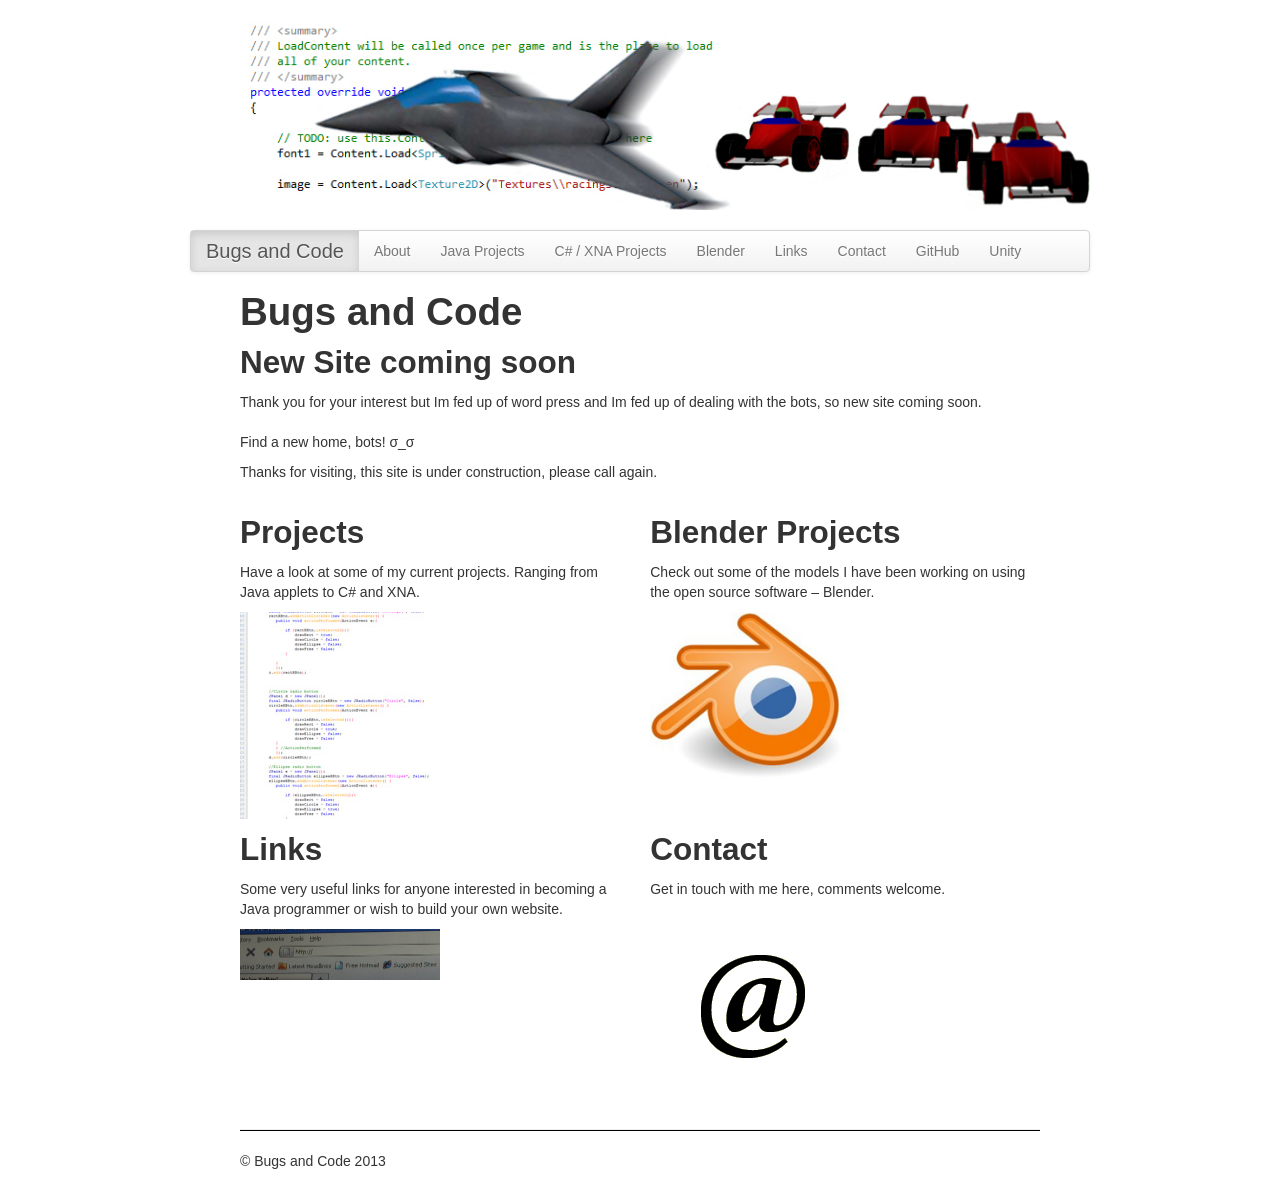
==== index.html @ 048d29f4 "Update index.html" ====
<!DOCTYPE html>
<html lang="en">
<head>
    <meta charset="utf-8">
    <title>Williams Home page</title>
    <meta name="viewport" content="width=device-width, initial-scale=1.0">
    <meta name="description" content="">
    <meta name="author" content="">

    <!-- Le styles -->
    <link href="./css/bootstrap.min.css" rel="stylesheet">
    <link href="./css/site.css" rel="stylesheet">
    <style type="text/css">
        body {

            background-color: #ffffff;
        }
    </style>
    <link href="./css/bootstrap-responsive.min.css" rel="stylesheet">

    <!-- HTML5 shim, for IE6-8 support of HTML5 elements -->
    <!--[if lt IE 9]>
    <script src="../assets/js/html5shiv.js"></script>
    <![endif]-->
</head>
<body>
<div style="width:900px; margin:0 auto;">

    <img src="./img/title.jpg" alt="title image" style="padding: 20px"/>

    <div class="navbar">
    	  <div class="navbar-inner">
		    <div class="container">
		      <a class="btn btn-navbar" data-toggle="collapse" data-target=".nav-collapse">
		        <span class="icon-bar"></span>
		        <span class="icon-bar"></span>
		        <span class="icon-bar"></span>
		      </a>		      
		      <div class="nav-collapse">
		        <ul class="nav">
		          <li class="active"><a class="brand" href="index.html">Bugs and Code</a></li>
                        <li><a href="./html/about.html">About</a></li>
                        <li><a href="./html/jprojects.html">Java Projects</a></li>
                        <li><a href="./html/csharpxna.html">C# / XNA Projects</a></li>
                        <li><a href="./html/blender.html">Blender</a></li>
                        <li><a href="./html/links.html">Links</a></li>
                        <li><a href="./html/contact.html">Contact</a></li>
                        <li><a href="https://github.com/wtarr">GitHub</a></li>
                        <li><a href="./html/unity.html">Unity</a></li>
		        </ul>		        	
		      </div><!-- /.nav-collapse -->
		    </div><!-- /.container -->
		  </div><!-- /navbar-inner -->
		</div><!-- /navbar -->

    <div style="padding-right: 50px; padding-left: 50px">  <!-- Content -->

        <h1>Bugs and Code</h1>
        <h2>New Site coming soon</h2>
        <p>Thank you for your interest but Im fed up of word press and Im fed up of dealing with the bots, so new site coming soon.
            <br/></br/>
            Find a new home, bots! &#963;_&#963;
        </p>


        Thanks for visiting, this site is under construction, please call again.
        <br><br>
        <div class="row-fluid">

            <div class="span6">
                <h2>Projects</h2>

                <p>Have a look at some of my current projects. Ranging from Java applets to C# and XNA.</p>
                <img src="./img/code.jpg" alt="title image " width="200" height="200"/>
            </div>

            <div class="span6">
                <h2>Blender Projects</h2>

                <p>Check out some of the models I have been working on using the open source software – Blender.</p>
                <img src="./img/logoblender.jpg" alt="title image" width="200" height="200"/>
            </div>
        </div>
        <div class="row-fluid">
            <div class="span6">
                <h2>Links</h2>

                <p>Some very useful links for anyone interested in becoming a Java programmer or wish to build your own
                    website.</p>
                <img src="./img/links.jpg" alt="title image" width="200" height="200"/>
            </div>

            <div class="span6">
                <h2>Contact</h2>

                <p>Get in touch with me here, comments welcome.</p>
                <img src="./img/contact.gif" alt="title image" width="200" height="200"/>
            </div>
        </div>


        <hr style="border-bottom-color: #000000">

        <p>&copy; Bugs and Code 2013</p>


    </div>  <!-- Content -->

 </div>
    <!-- Le javascript
    ================================================== -->
    <!-- Placed at the end of the document so the pages load faster -->
    <script src="./js/jquery-1.10.2.min.js"></script>
    <script src="./js/bootstrap.min.js"></script>


</body>
</html>
---- css/site.css ----
.center {
    margin: 0 auto !important;
    float: none !important;
    text-align: center;
    width: 960px;
}

.row-fluid [class*="span6"]:nth-child(2n+1) {
    margin-left: 0;
}

.myDiver{
    min-height:530px;
    height:auto !important;
    height:530px;
}
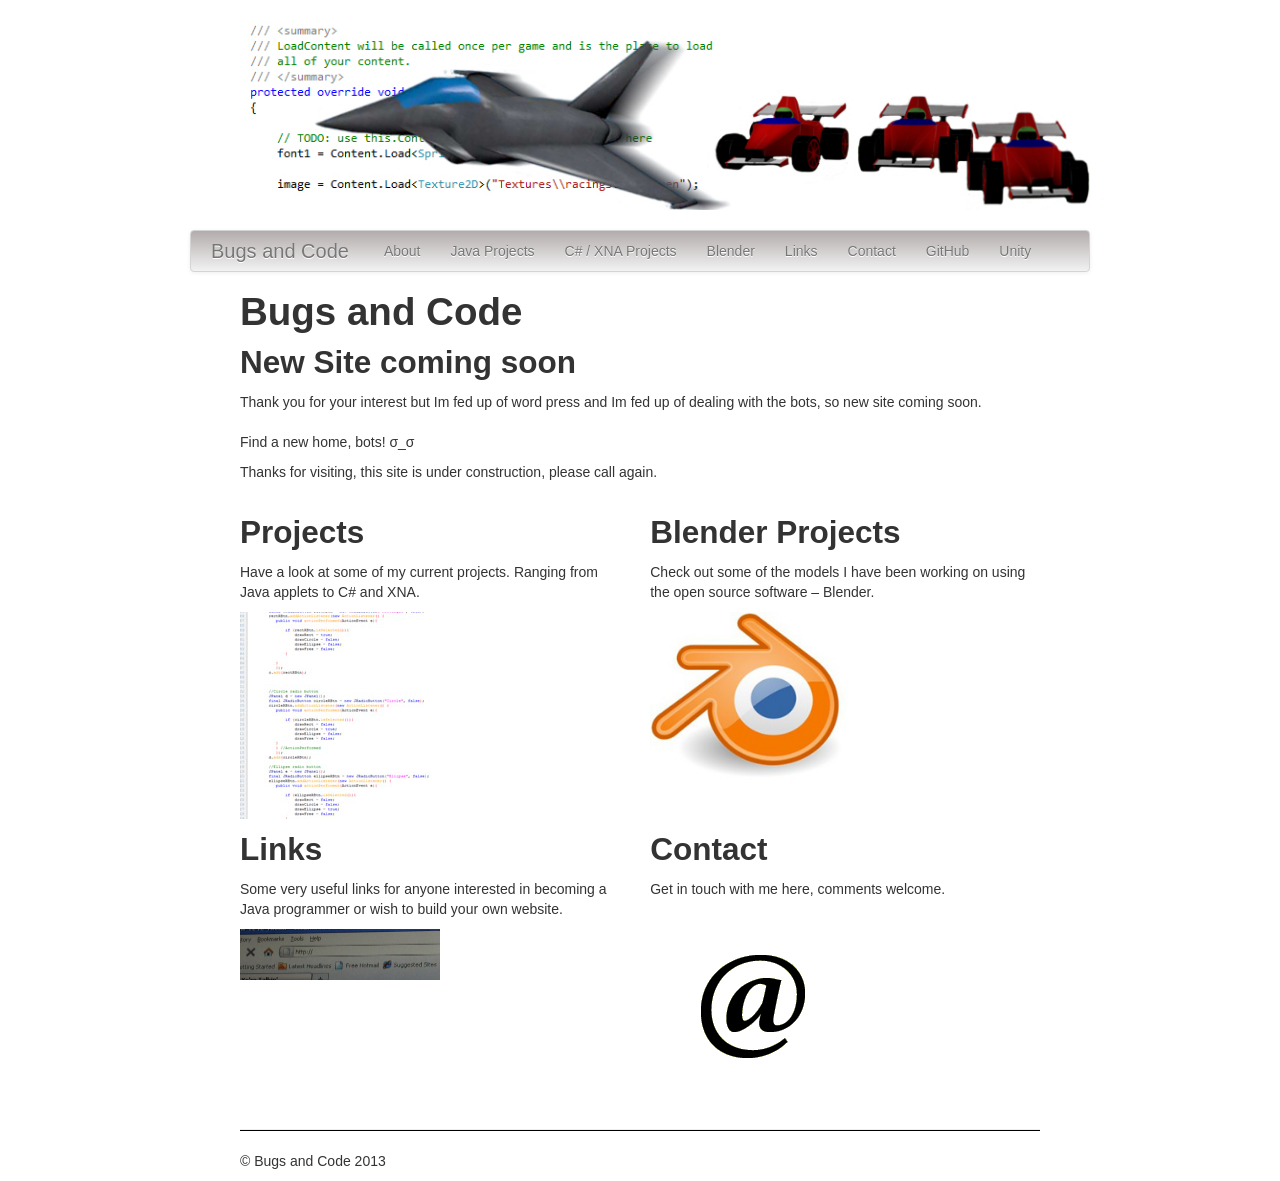
==== commit 19788e6a: "Collasable nav bar" ====
--- a/index.html
+++ b/index.html
@@ -31,14 +31,14 @@
     <div class="navbar">
     	  <div class="navbar-inner">
 		    <div class="container">
-		      <a class="btn btn-navbar" data-toggle="collapse" data-target=".nav-collapse">
+                <a class="brand active" href="index.html">Bugs and Code</a>
+		        <a class="btn btn-navbar" style="float: left" data-toggle="collapse" data-target=".nav-collapse">
 		        <span class="icon-bar"></span>
 		        <span class="icon-bar"></span>
 		        <span class="icon-bar"></span>
-		      </a>		      
+		        </a>
 		      <div class="nav-collapse">
 		        <ul class="nav">
-		          <li class="active"><a class="brand" href="index.html">Bugs and Code</a></li>
                         <li><a href="./html/about.html">About</a></li>
                         <li><a href="./html/jprojects.html">Java Projects</a></li>
                         <li><a href="./html/csharpxna.html">C# / XNA Projects</a></li>
--- a/css/site.css
+++ b/css/site.css
@@ -13,4 +13,7 @@
     min-height:530px;
     height:auto !important;
     height:530px;
+}
+.navbar-inner{
+background-image: linear-gradient(to bottom,#B3ACAC,#f2f2f2);
 }
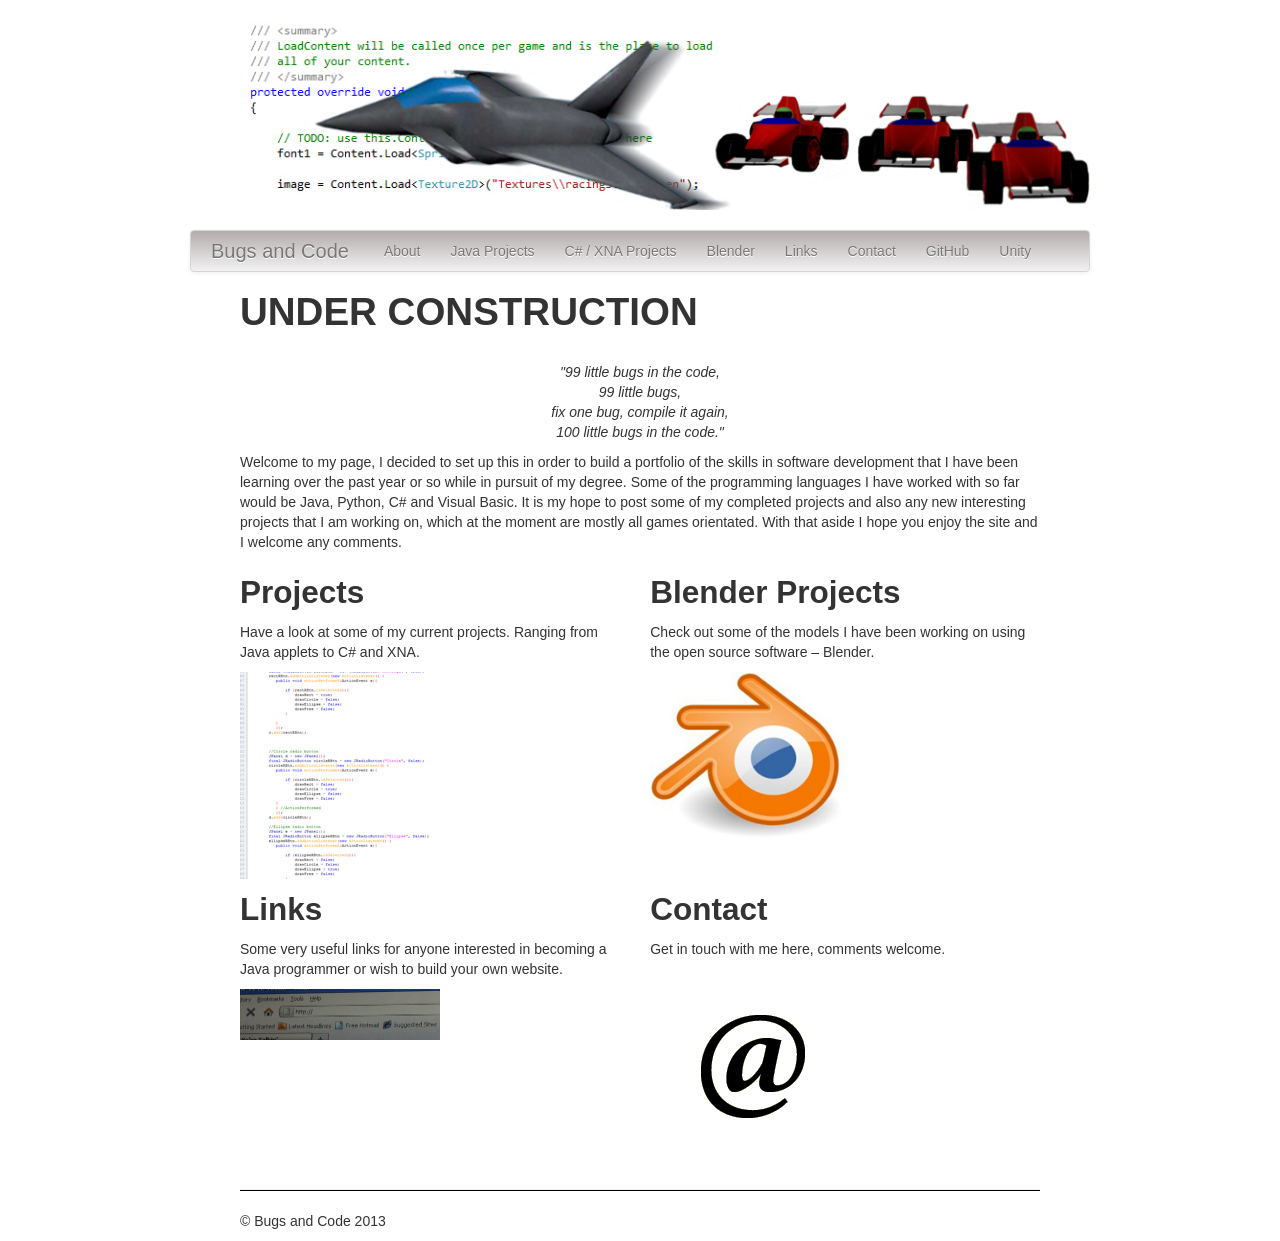
==== commit 77fea56f: "Adding more content from old site" ====
--- a/index.html
+++ b/index.html
@@ -55,16 +55,22 @@
 
     <div style="padding-right: 50px; padding-left: 50px">  <!-- Content -->
 
-        <h1>Bugs and Code</h1>
-        <h2>New Site coming soon</h2>
-        <p>Thank you for your interest but Im fed up of word press and Im fed up of dealing with the bots, so new site coming soon.
-            <br/></br/>
-            Find a new home, bots! &#963;_&#963;
-        </p>
+            <h1>UNDER CONSTRUCTION</h1>
+        <br/>
+        <strong style="text-align: center;">
+        </strong>
+        <p style="text-align: center;"><em>"99 little bugs in the code,<br/>
+            99 little bugs,<br/>
+            fix one bug, compile it again,<br/>
+            100 little bugs in the code."</em></p>
 
+        <p>Welcome to my page, I decided to set up this in order to build a portfolio of the skills in software
+            development that I have been learning over the past year or so while in pursuit of my degree. Some
+            of the programming languages I have worked with so far would be Java, Python, C# and Visual Basic.
+            It is my hope to post some of my completed projects and also any new interesting projects that I am working
+            on, which at the moment are mostly all games orientated. With that aside I hope you enjoy the site and I
+            welcome any comments. </p>
 
-        Thanks for visiting, this site is under construction, please call again.
-        <br><br>
         <div class="row-fluid">
 
             <div class="span6">
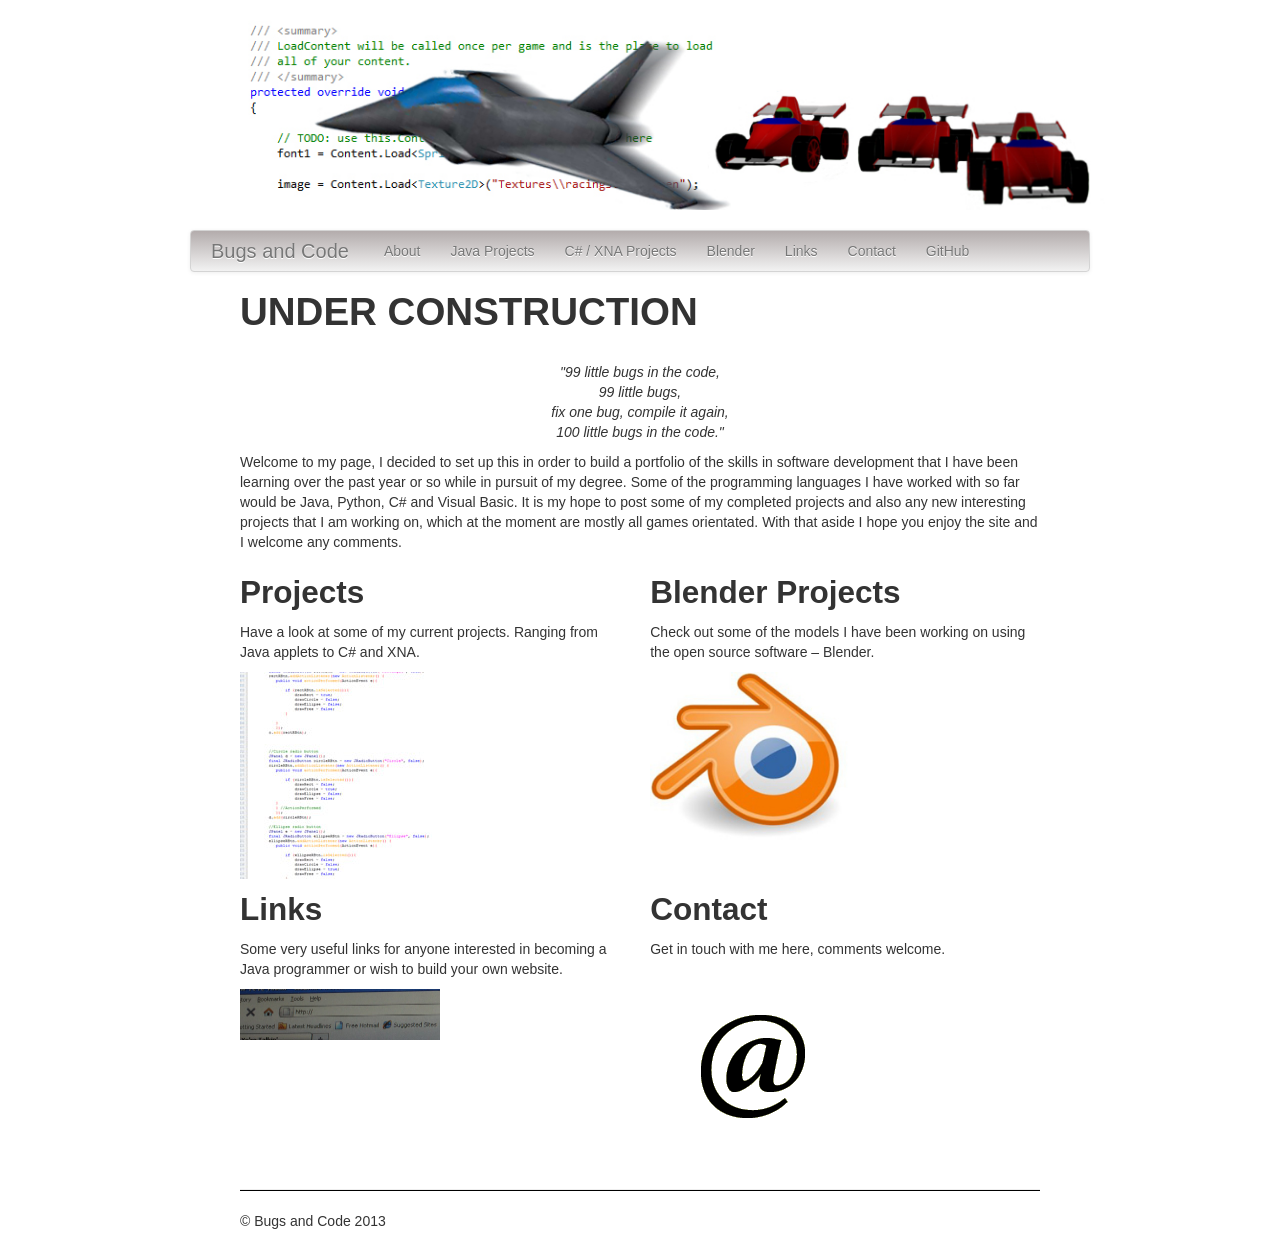
==== commit 1164e8f2: "Remove unity page" ====
--- a/index.html
+++ b/index.html
@@ -2,7 +2,7 @@
 <html lang="en">
 <head>
     <meta charset="utf-8">
-    <title>Williams Home page</title>
+    <title>Bugs and Code</title>
     <meta name="viewport" content="width=device-width, initial-scale=1.0">
     <meta name="description" content="">
     <meta name="author" content="">
@@ -46,7 +46,7 @@
                         <li><a href="./html/links.html">Links</a></li>
                         <li><a href="./html/contact.html">Contact</a></li>
                         <li><a href="https://github.com/wtarr">GitHub</a></li>
-                        <li><a href="./html/unity.html">Unity</a></li>
+                        <!--<li><a href="./html/unity.html">Unity</a></li>-->
 		        </ul>		        	
 		      </div><!-- /.nav-collapse -->
 		    </div><!-- /.container -->
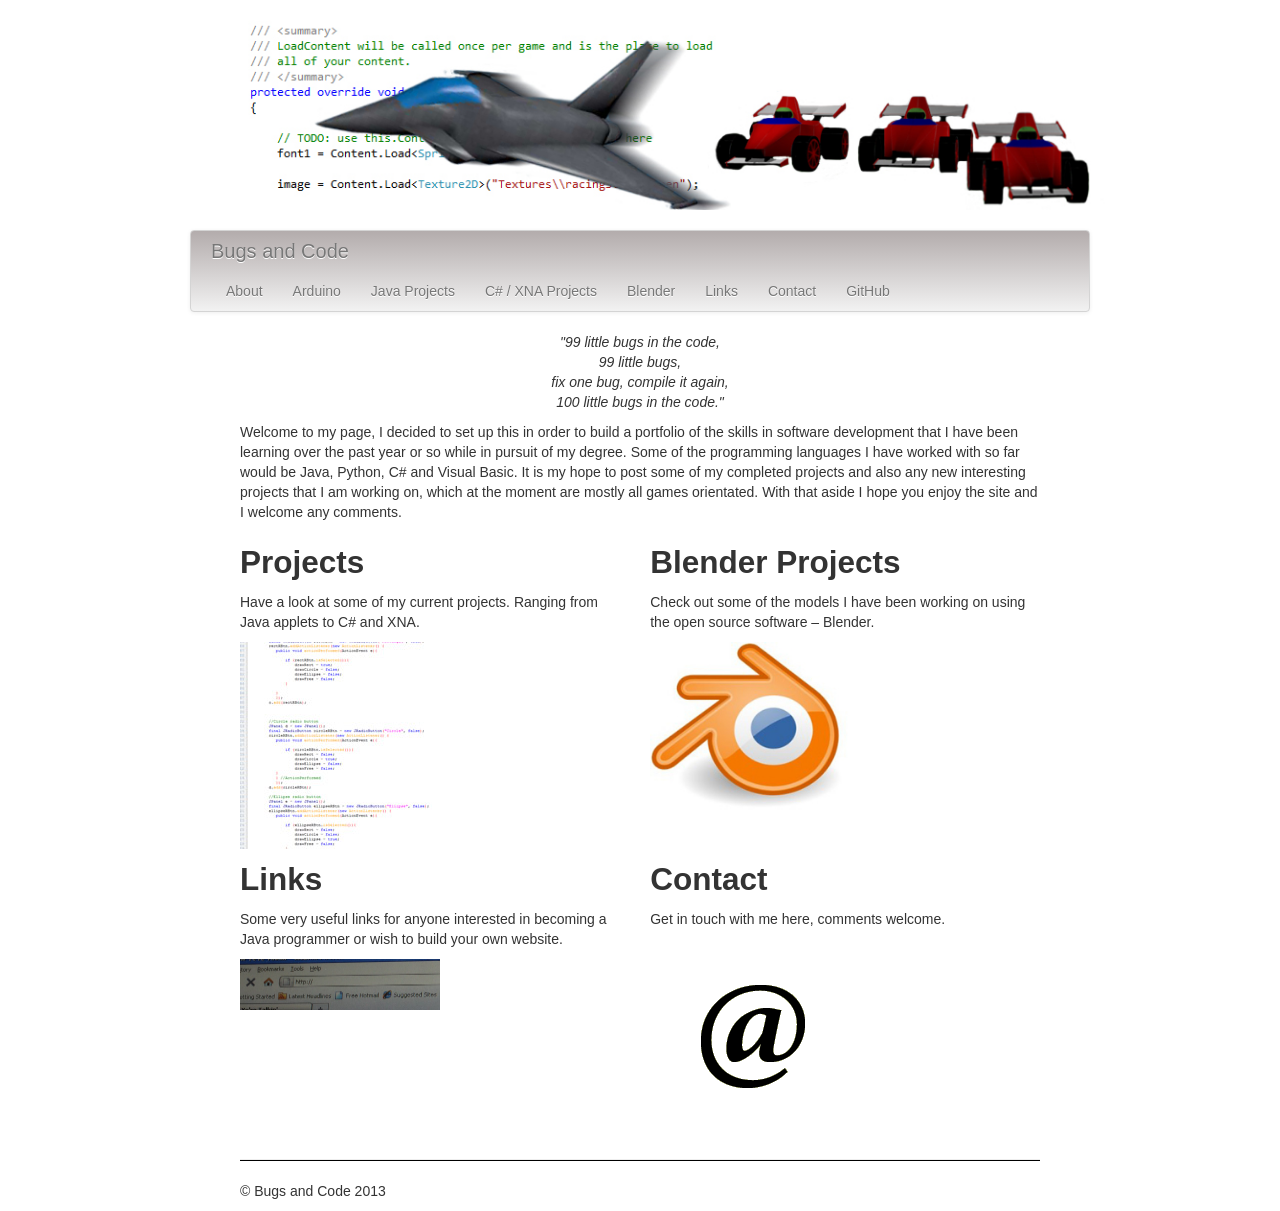
==== commit 71e2ed64: "Adding arduino page" ====
--- a/index.html
+++ b/index.html
@@ -40,6 +40,7 @@
 		      <div class="nav-collapse">
 		        <ul class="nav">
                         <li><a href="./html/about.html">About</a></li>
+                        <li><a href="./html/arduino.html">Arduino</a> </li>
                         <li><a href="./html/jprojects.html">Java Projects</a></li>
                         <li><a href="./html/csharpxna.html">C# / XNA Projects</a></li>
                         <li><a href="./html/blender.html">Blender</a></li>
@@ -54,9 +55,6 @@
 		</div><!-- /navbar -->
 
     <div style="padding-right: 50px; padding-left: 50px">  <!-- Content -->
-
-            <h1>UNDER CONSTRUCTION</h1>
-        <br/>
         <strong style="text-align: center;">
         </strong>
         <p style="text-align: center;"><em>"99 little bugs in the code,<br/>
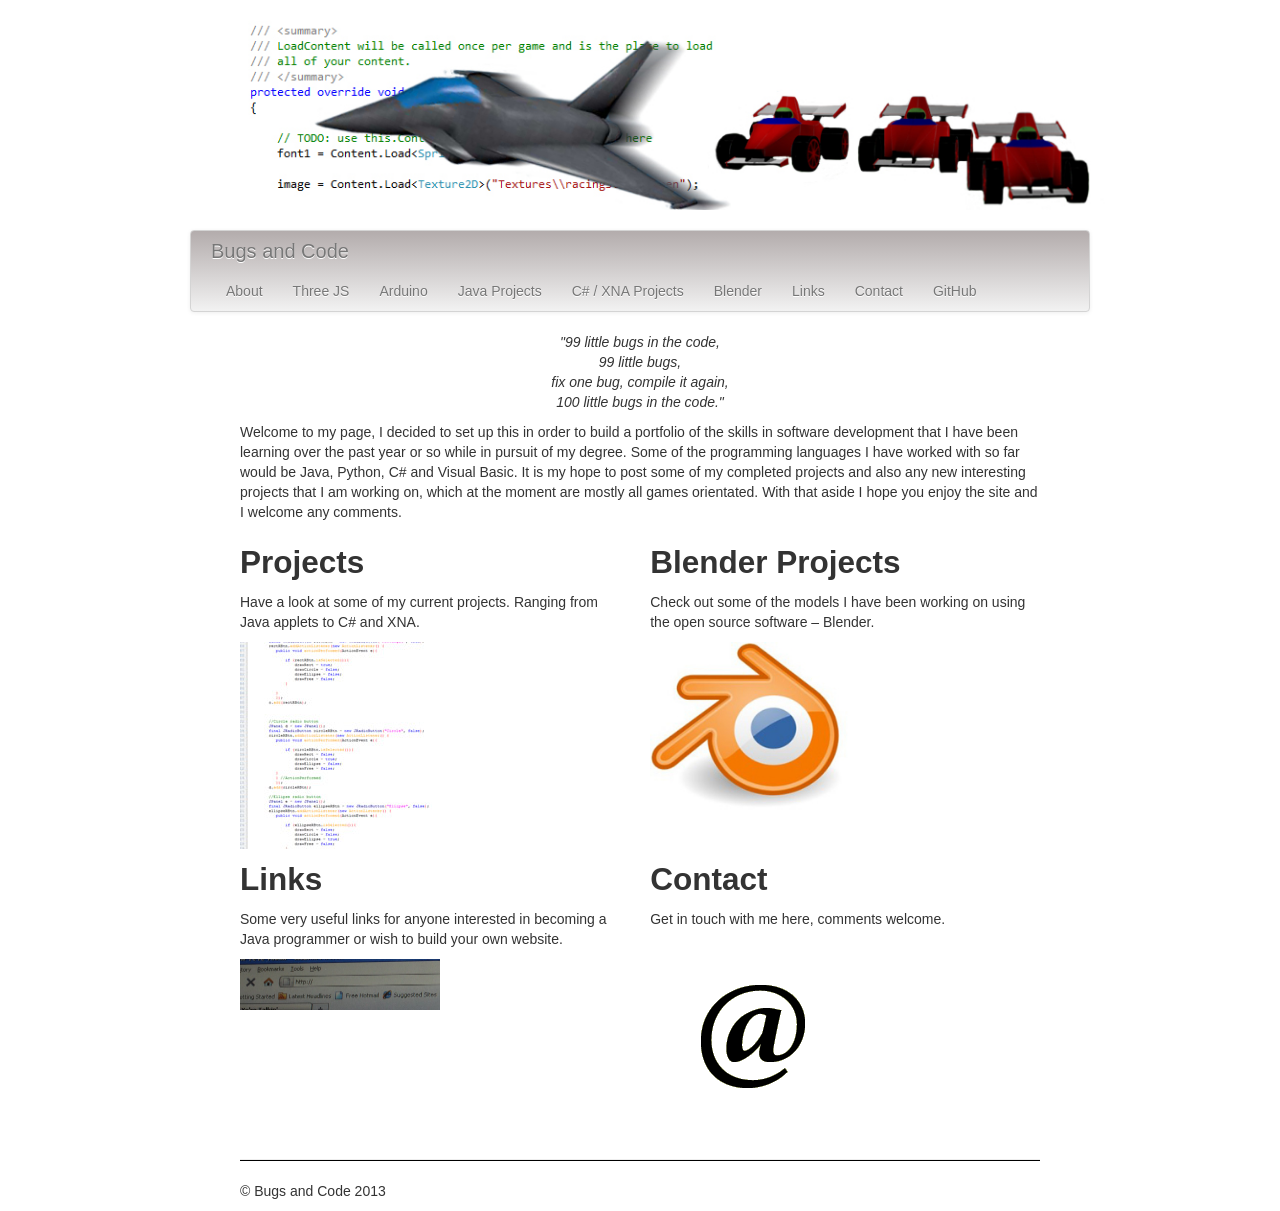
==== commit fdc64899: "Adding a THREE JS page" ====
--- a/index.html
+++ b/index.html
@@ -40,6 +40,7 @@
 		      <div class="nav-collapse">
 		        <ul class="nav">
                         <li><a href="./html/about.html">About</a></li>
+                        <li><a href="./html/threejs.html">Three JS</a></li>
                         <li><a href="./html/arduino.html">Arduino</a> </li>
                         <li><a href="./html/jprojects.html">Java Projects</a></li>
                         <li><a href="./html/csharpxna.html">C# / XNA Projects</a></li>
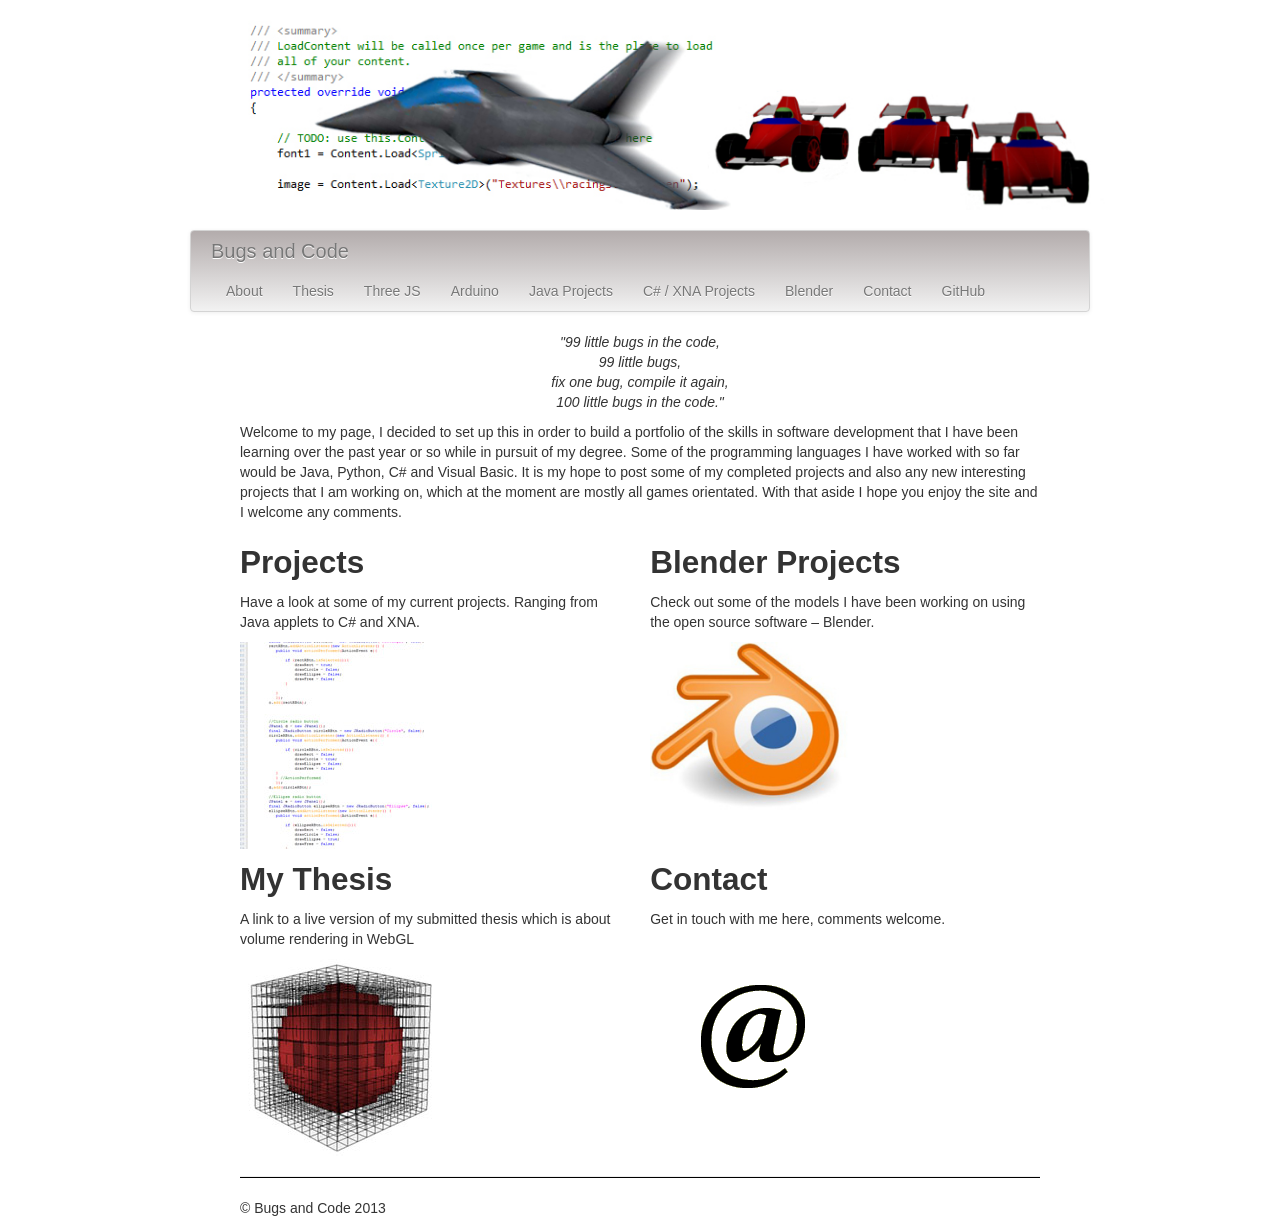
==== commit 2ea07792: "Include thesis link" ====
--- a/index.html
+++ b/index.html
@@ -40,14 +40,15 @@
 		      <div class="nav-collapse">
 		        <ul class="nav">
                         <li><a href="./html/about.html">About</a></li>
+                        <li><a href="http://wtarr.github.io/Thesis" target="_blank">Thesis</a></li>
                         <li><a href="./html/threejs.html">Three JS</a></li>
                         <li><a href="./html/arduino.html">Arduino</a> </li>
                         <li><a href="./html/jprojects.html">Java Projects</a></li>
                         <li><a href="./html/csharpxna.html">C# / XNA Projects</a></li>
                         <li><a href="./html/blender.html">Blender</a></li>
-                        <li><a href="./html/links.html">Links</a></li>
+                        <!--<li><a href="./html/links.html">Links</a></li>-->
                         <li><a href="./html/contact.html">Contact</a></li>
-                        <li><a href="https://github.com/wtarr">GitHub</a></li>
+                        <li><a href="https://github.com/wtarr" target="_blank">GitHub</a></li>
                         <!--<li><a href="./html/unity.html">Unity</a></li>-->
 		        </ul>		        	
 		      </div><!-- /.nav-collapse -->
@@ -76,30 +77,29 @@
                 <h2>Projects</h2>
 
                 <p>Have a look at some of my current projects. Ranging from Java applets to C# and XNA.</p>
-                <img src="./img/code.jpg" alt="title image " width="200" height="200"/>
+                <a href="html/projects.html"><img src="./img/code.jpg" alt="title image " width="200" height="200"/></a>
             </div>
 
             <div class="span6">
                 <h2>Blender Projects</h2>
 
                 <p>Check out some of the models I have been working on using the open source software – Blender.</p>
-                <img src="./img/logoblender.jpg" alt="title image" width="200" height="200"/>
+                <a href="html/blender.html"><img src="./img/logoblender.jpg" alt="title image" width="200" height="200"/></a>
             </div>
         </div>
         <div class="row-fluid">
             <div class="span6">
-                <h2>Links</h2>
+                <h2>My Thesis</h2>
 
-                <p>Some very useful links for anyone interested in becoming a Java programmer or wish to build your own
-                    website.</p>
-                <img src="./img/links.jpg" alt="title image" width="200" height="200"/>
+                <p>A link to a live version of my submitted thesis which is about volume rendering in WebGL</p>
+                <a href="http://wtarr.github.io/Thesis" target="_blank"><img src="./img/vox.jpg" alt="title image" width="200" height="200"/></a>
             </div>
 
             <div class="span6">
                 <h2>Contact</h2>
 
                 <p>Get in touch with me here, comments welcome.</p>
-                <img src="./img/contact.gif" alt="title image" width="200" height="200"/>
+                <a href="html/contact.html"><img src="./img/contact.gif" alt="title image" width="200" height="200"/></a>
             </div>
         </div>
 
--- a/css/site.css
+++ b/css/site.css
@@ -16,4 +16,5 @@
 }
 .navbar-inner{
 background-image: linear-gradient(to bottom,#B3ACAC,#f2f2f2);
-}+}
+
